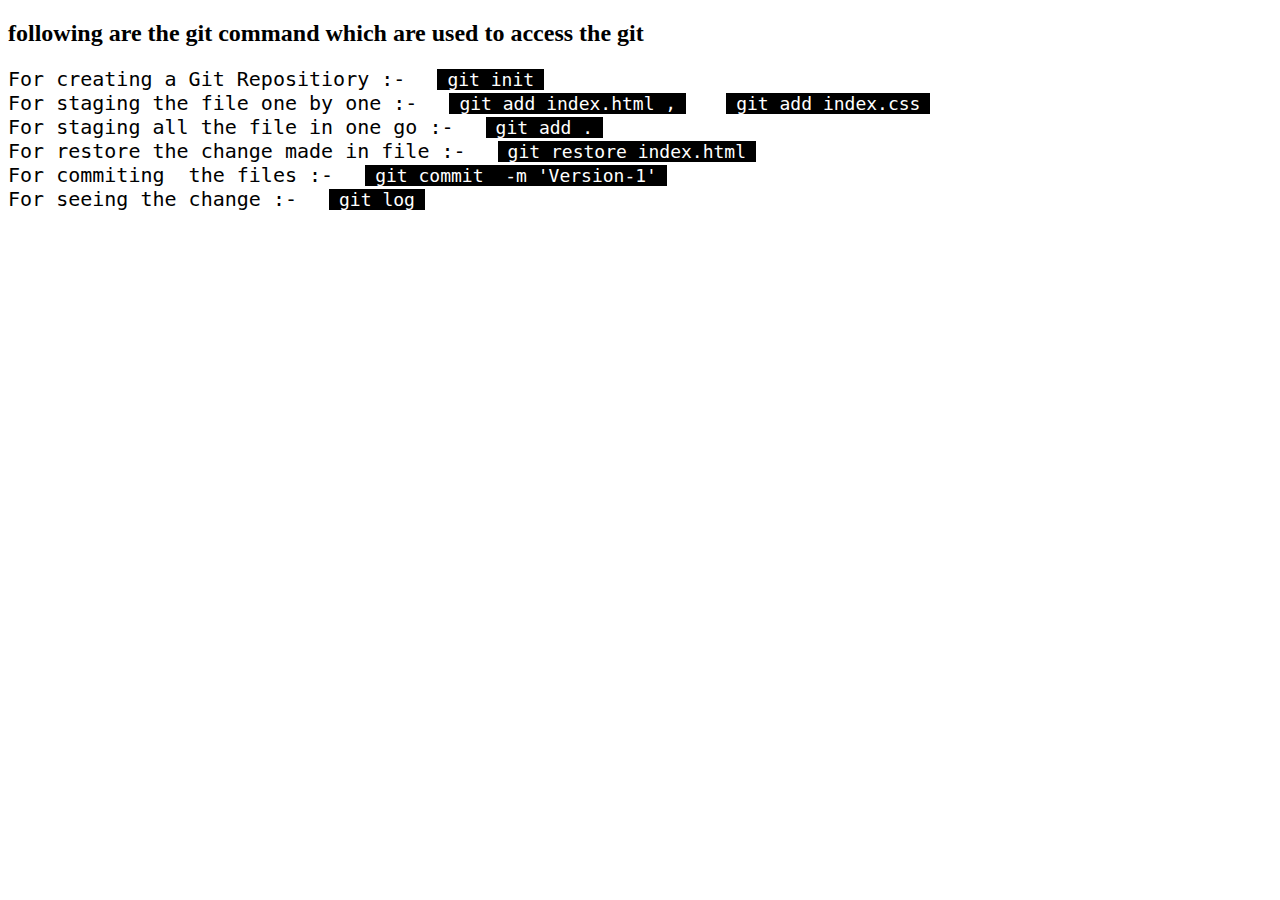
==== Command.html @ 74927693 "version 1" ====
<!DOCTYPE html>
<html lang="en">
<head>
    <meta charset="UTF-8">
    <meta name="viewport" content="width=device-width, initial-scale=1.0">
    <link rel="stylesheet" href="command.css">
    <title>Git Commands</title>
</head>
<body>
    <h2>following are the git command which are used to access the git</h2>
    <pre>For creating a Git Repositiory :- <span>git init</span>
For staging the file one by one :- <span>git add index.html ,</span><span>git add index.css</span>
For staging all the file in one go :- <span>git add .</span>
For restore the change made in file :- <span>git restore index.html</span>
For commiting  the files :- <span>git commit  -m 'Version-1'</span>
For seeing the change :- <span>git log</span>
    </pre>

</body>
</html>
---- command.css ----
span{
    color: white;
    background-color: black;
    font-size: 18px;
    padding-left:10px;
    padding-right:10px;
    margin:20px;
}
pre{
    font-size:20px;
}
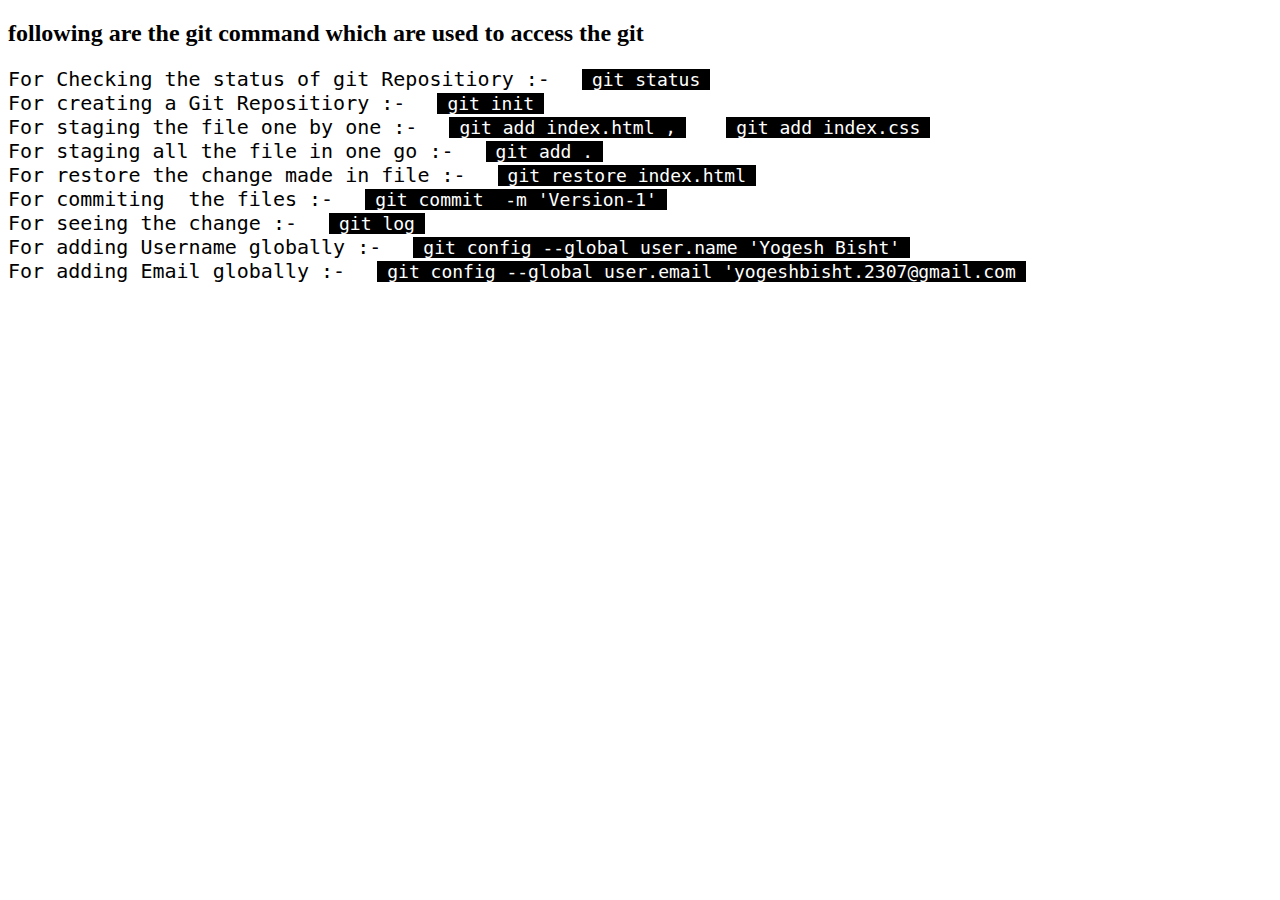
==== commit bea0dc4f: "Version 2" ====
--- a/Command.html
+++ b/Command.html
@@ -8,12 +8,16 @@
 </head>
 <body>
     <h2>following are the git command which are used to access the git</h2>
-    <pre>For creating a Git Repositiory :- <span>git init</span>
+    <pre>For Checking the status of git Repositiory :- <span>git status</span>
+For creating a Git Repositiory :- <span>git init</span>
 For staging the file one by one :- <span>git add index.html ,</span><span>git add index.css</span>
 For staging all the file in one go :- <span>git add .</span>
 For restore the change made in file :- <span>git restore index.html</span>
 For commiting  the files :- <span>git commit  -m 'Version-1'</span>
 For seeing the change :- <span>git log</span>
+For adding Username globally :- <span>git config --global user.name 'Yogesh Bisht'</span>
+For adding Email globally :- <span>git config --global user.email 'yogeshbisht.2307@gmail.com</span>
+
     </pre>
 
 </body>
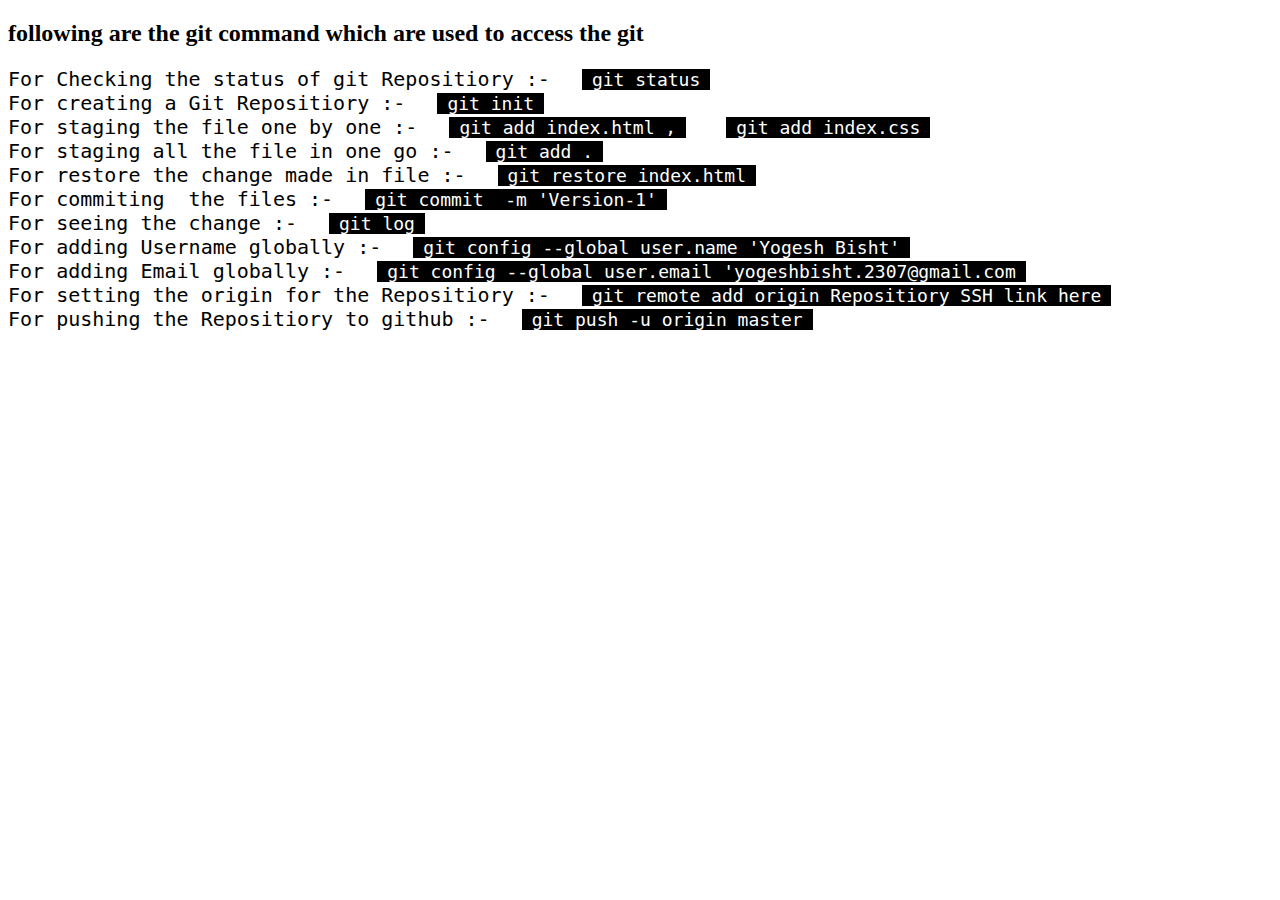
==== commit a57a4b54: "Pull request defining" ====
--- a/Command.html
+++ b/Command.html
@@ -17,6 +17,8 @@
 For seeing the change :- <span>git log</span>
 For adding Username globally :- <span>git config --global user.name 'Yogesh Bisht'</span>
 For adding Email globally :- <span>git config --global user.email 'yogeshbisht.2307@gmail.com</span>
+For setting the origin for the Repositiory :- <span>git remote add origin Repositiory SSH link here</span>
+For pushing the Repositiory to github :- <span>git push -u origin master</span>
 
     </pre>
 
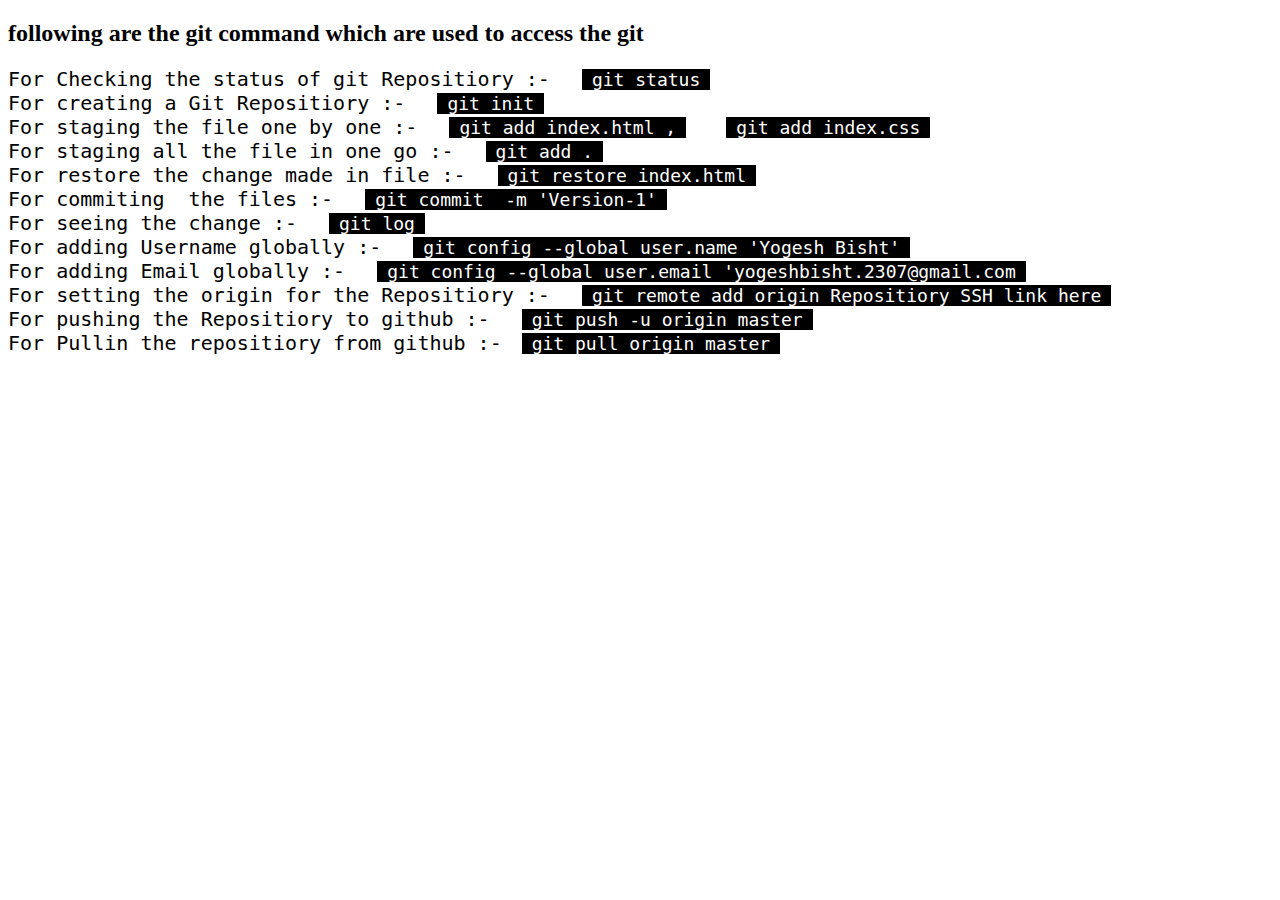
==== commit 6fb88375: "Pushing reuqest" ====
--- a/Command.html
+++ b/Command.html
@@ -19,7 +19,7 @@
 For adding Email globally :- <span>git config --global user.email 'yogeshbisht.2307@gmail.com</span>
 For setting the origin for the Repositiory :- <span>git remote add origin Repositiory SSH link here</span>
 For pushing the Repositiory to github :- <span>git push -u origin master</span>
-
+For Pullin the repositiory from github :-<span>git pull origin master</span>
     </pre>
 
 </body>
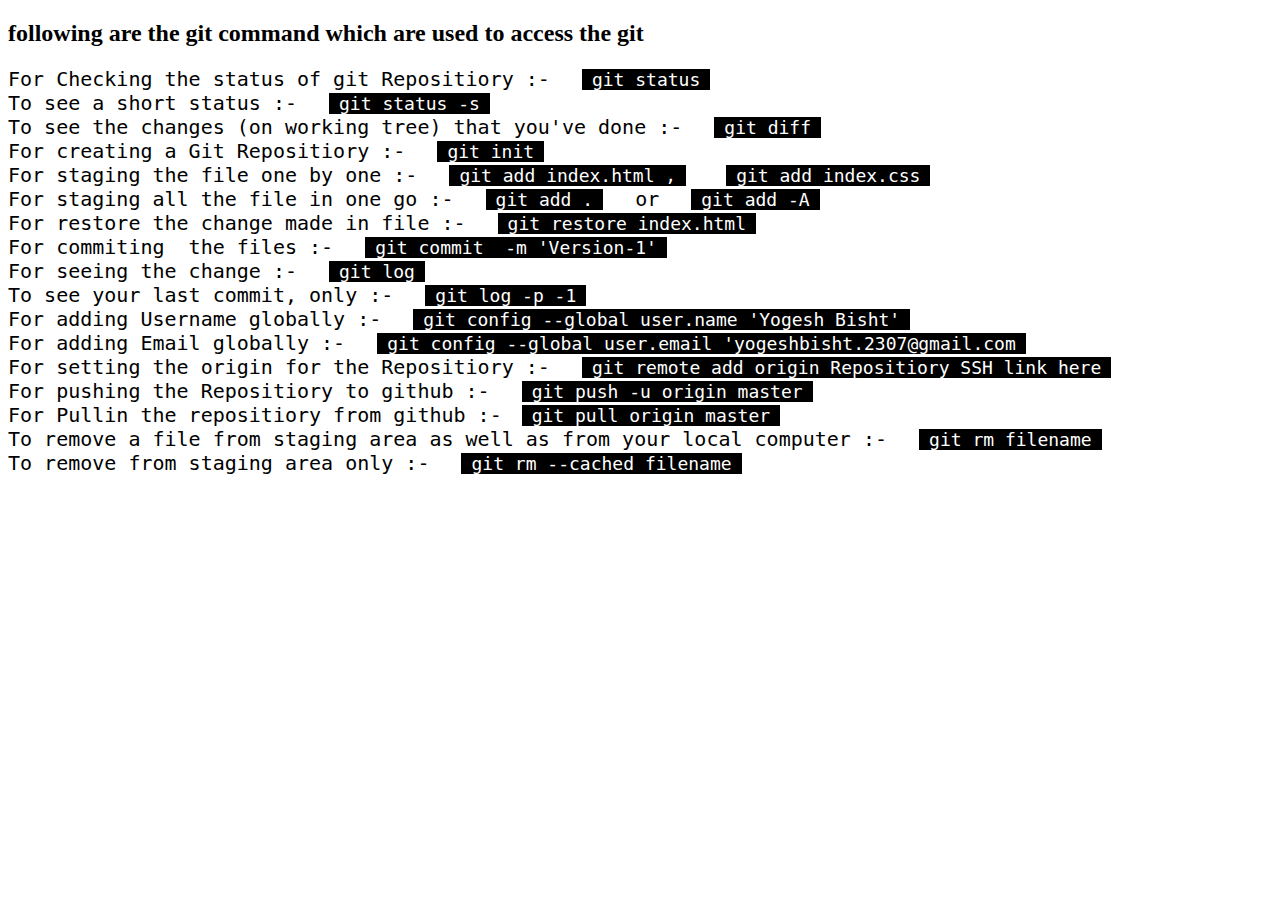
==== commit 4e3c3f54: "Added some new command" ====
--- a/Command.html
+++ b/Command.html
@@ -9,17 +9,22 @@
 <body>
     <h2>following are the git command which are used to access the git</h2>
     <pre>For Checking the status of git Repositiory :- <span>git status</span>
+To see a short status :- <span>git status -s</span>
+To see the changes (on working tree) that you've done :- <span>git diff</span>
 For creating a Git Repositiory :- <span>git init</span>
 For staging the file one by one :- <span>git add index.html ,</span><span>git add index.css</span>
-For staging all the file in one go :- <span>git add .</span>
+For staging all the file in one go :- <span>git add .</span> or <span>git add -A</span>
 For restore the change made in file :- <span>git restore index.html</span>
 For commiting  the files :- <span>git commit  -m 'Version-1'</span>
-For seeing the change :- <span>git log</span>
+For seeing the change :- <span>git log</span> 
+To see your last commit, only :- <span>git log -p -1</span>
 For adding Username globally :- <span>git config --global user.name 'Yogesh Bisht'</span>
 For adding Email globally :- <span>git config --global user.email 'yogeshbisht.2307@gmail.com</span>
 For setting the origin for the Repositiory :- <span>git remote add origin Repositiory SSH link here</span>
 For pushing the Repositiory to github :- <span>git push -u origin master</span>
 For Pullin the repositiory from github :-<span>git pull origin master</span>
+To remove a file from staging area as well as from your local computer :- <span>git rm filename</span>
+To remove from staging area only :- <span>git rm --cached filename</span>
     </pre>
 
 </body>
